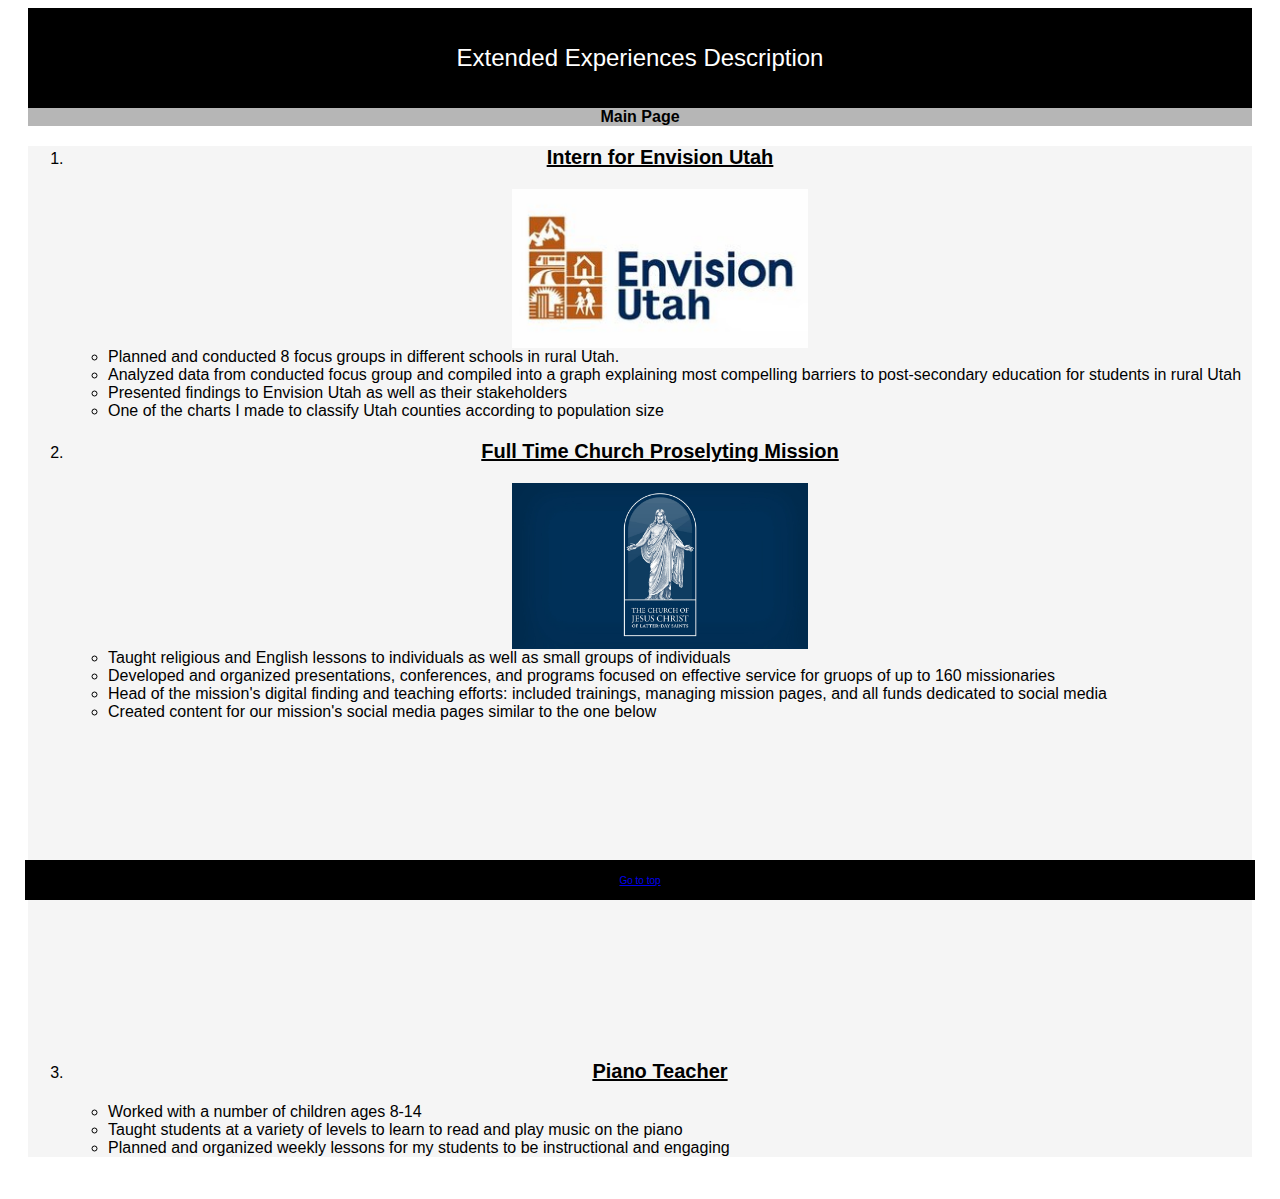
==== scratch.html @ 3dd92d9b "Add files via upload" ====
<!DOCTYPE html>
<html lang="en">
<head>
    <meta charset="UTF-8">
    <meta http-equiv="X-UA-Compatible" content="IE=edge">
    <meta name="viewport" content="width=device-width, initial-scale=1.0">
    <link rel="stylesheet" type="text/css" href="./css/scratchstyle.css">
    <title>Document</title>
</head>
<body>
    <div class="common header">
        <hi id="top"> Extended Experiences Description</hi>
    </div>
    <nav class="common">
        <a href="../index.html">Main Page</a>
    </nav>
<!--Beginning of my ordered list-->
    <div class="common mainbody">
        <div words>
        <ol>
            <li>
                <p>Intern for Envision Utah</p>
                <IMG SRC="./assets/img/envision.jpg">
            </li>
            <ul>
                <div class="list">
                    <li>Planned and conducted 8 focus groups in different schools in rural Utah.</li>
                    <li>Analyzed data from conducted focus group and compiled into a graph explaining most compelling barriers to post-secondary education for students in rural Utah</li>
                    <li>Presented findings to Envision Utah as well as their stakeholders</li>
                    <li>One of the charts I made to classify Utah counties according to population size</li>
                    <div class='tableauPlaceholder' id='viz1682045692560' style='position: relative'><noscript><a href='#'><img alt='Sheet 1 ' src='https:&#47;&#47;public.tableau.com&#47;static&#47;images&#47;6C&#47;6C3Q4TMY3&#47;1_rss.png' style='border: none' /></a></noscript><object class='tableauViz'  style='display:none;'><param name='host_url' value='https%3A%2F%2Fpublic.tableau.com%2F' /> <param name='embed_code_version' value='3' /> <param name='path' value='shared&#47;6C3Q4TMY3' /> <param name='toolbar' value='yes' /><param name='static_image' value='https:&#47;&#47;public.tableau.com&#47;static&#47;images&#47;6C&#47;6C3Q4TMY3&#47;1.png' /> <param name='animate_transition' value='yes' /><param name='display_static_image' value='yes' /><param name='display_spinner' value='yes' /><param name='display_overlay' value='yes' /><param name='display_count' value='yes' /><param name='language' value='en-US' /><param name='filter' value='publish=yes' /></object></div>                <script type='text/javascript'>                    var divElement = document.getElementById('viz1682045692560');                    var vizElement = divElement.getElementsByTagName('object')[0];                    vizElement.style.width='100%';vizElement.style.height=(divElement.offsetWidth*0.75)+'px';                    var scriptElement = document.createElement('script');                    scriptElement.src = 'https://public.tableau.com/javascripts/api/viz_v1.js';                    vizElement.parentNode.insertBefore(scriptElement, vizElement);                </script>

                </div>
            </ul>
            <li>
                <p>Full Time Church Proselyting Mission</p>
                <IMG SRC="./assets/img/squarelogo.jpg">
            </li>
            <ul>
                <li>Taught religious and English lessons to individuals as well as small groups of individuals</li>
                <li>Developed and organized presentations, conferences, and programs focused on effective service for gruops of up to 160 missionaries</li>
                <li>Head of the mission's digital finding and teaching efforts: included trainings, managing mission pages, and all funds dedicated to social media</li>
                <li>Created content for our mission's social media pages similar to the one below</li>
                <center><iframe width="560" height="315" src="https://www.youtube.com/embed/giiALpa2NuY" title="YouTube video player" frameborder="0" allow="accelerometer; autoplay; clipboard-write; encrypted-media; gyroscope; picture-in-picture; web-share" allowfullscreen></iframe></center>
            </ul>
            <li>
                <p>Piano Teacher</p>
            </li>
            <ul>
                <li>Worked with a number of children ages 8-14</li>         
                <li>Taught students at a variety of levels to learn to read and play music on the piano</li>
                <li>Planned and organized weekly lessons for my students to be instructional and engaging</li>
            </ul>
        </ol>
        </div>
    </div>
    <br>
    <div class="common footer">
        <a href="#top">Go to top</a>
    </div>
</body>
</html>
---- css/scratchstyle.css ----
.common{
    text-align: center;
    font-family: 'Lucida Sans', 'Lucida Sans Regular', 'Lucida Grande', 'Lucida Sans Unicode', Geneva, Verdana, sans-serif;
    background-color:rgb(182, 182, 182);
    margin-left: 20px;
    margin-right: 20px;
}
.header{
    height: 100px;
    background-color:black;
    color:white;
    line-height: 100px;
    font-size: x-large;
}

.mainbody{
    background-color: whitesmoke;
    right: 5px;
    left: 5px;
}

.footer{
    height: 25px;
    font-size: 10px;
    padding-top: 15px;
    background-color:black;
    color: white;
    position: fixed;
    bottom: 0px;
    right: 5px;
    left: 5px;
}

nav{
    background-color: #ccc;
    padding: 0px;
}

nav a{
    float: center;
    color: black;
    padding: 10px 13px;
    text-decoration: none;
    font-size: 16px;
    font-weight: bold;
}

p{
    font-weight: bold;
    font-size: 20px;
    text-decoration:underline
}

IMG{
    display: block;
    margin-left: auto;
    margin-right: auto;
    width: 25%;

}


ul{
    text-align: left;
    display: block
}

.words{
    margin: 300px;
}

.tableauPlaceholder{
    display: block;
    margin-left: auto;
    margin-right: auto;
    width: 50%;
}

.iframe{
    position: center;
}
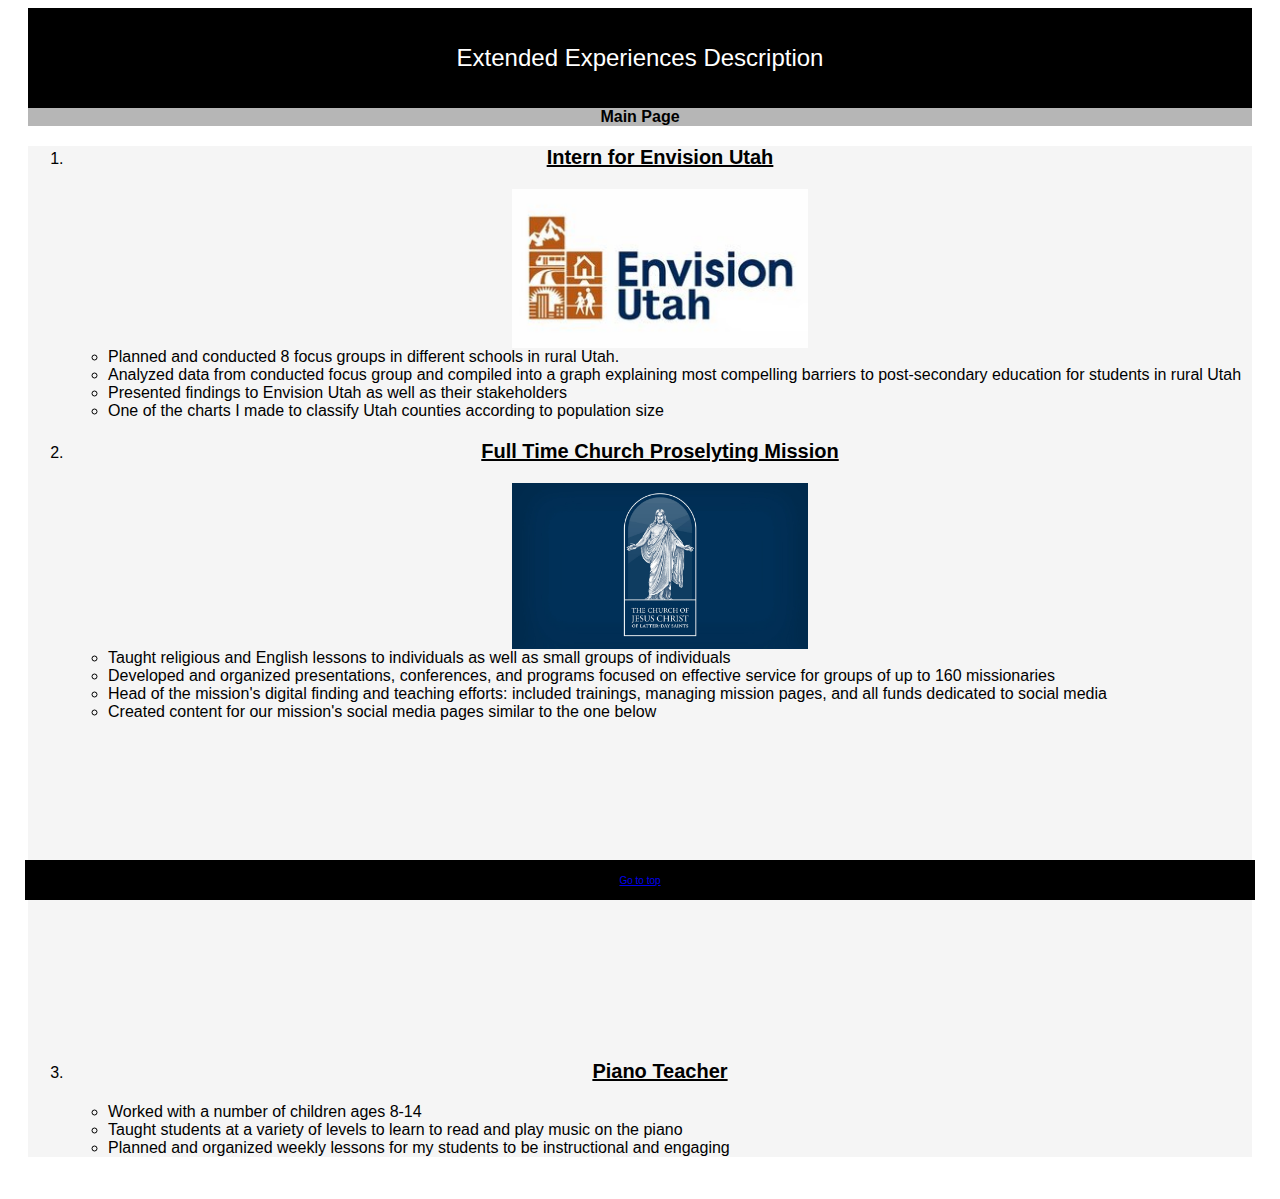
==== commit 988bc9de: "Update scratch.html" ====
--- a/scratch.html
+++ b/scratch.html
@@ -12,7 +12,7 @@
         <hi id="top"> Extended Experiences Description</hi>
     </div>
     <nav class="common">
-        <a href="../index.html">Main Page</a>
+        <a href="./index.html">Main Page</a>
     </nav>
 <!--Beginning of my ordered list-->
     <div class="common mainbody">
@@ -38,7 +38,7 @@
             </li>
             <ul>
                 <li>Taught religious and English lessons to individuals as well as small groups of individuals</li>
-                <li>Developed and organized presentations, conferences, and programs focused on effective service for gruops of up to 160 missionaries</li>
+                <li>Developed and organized presentations, conferences, and programs focused on effective service for groups of up to 160 missionaries</li>
                 <li>Head of the mission's digital finding and teaching efforts: included trainings, managing mission pages, and all funds dedicated to social media</li>
                 <li>Created content for our mission's social media pages similar to the one below</li>
                 <center><iframe width="560" height="315" src="https://www.youtube.com/embed/giiALpa2NuY" title="YouTube video player" frameborder="0" allow="accelerometer; autoplay; clipboard-write; encrypted-media; gyroscope; picture-in-picture; web-share" allowfullscreen></iframe></center>
@@ -59,4 +59,4 @@
         <a href="#top">Go to top</a>
     </div>
 </body>
-</html>+</html>
